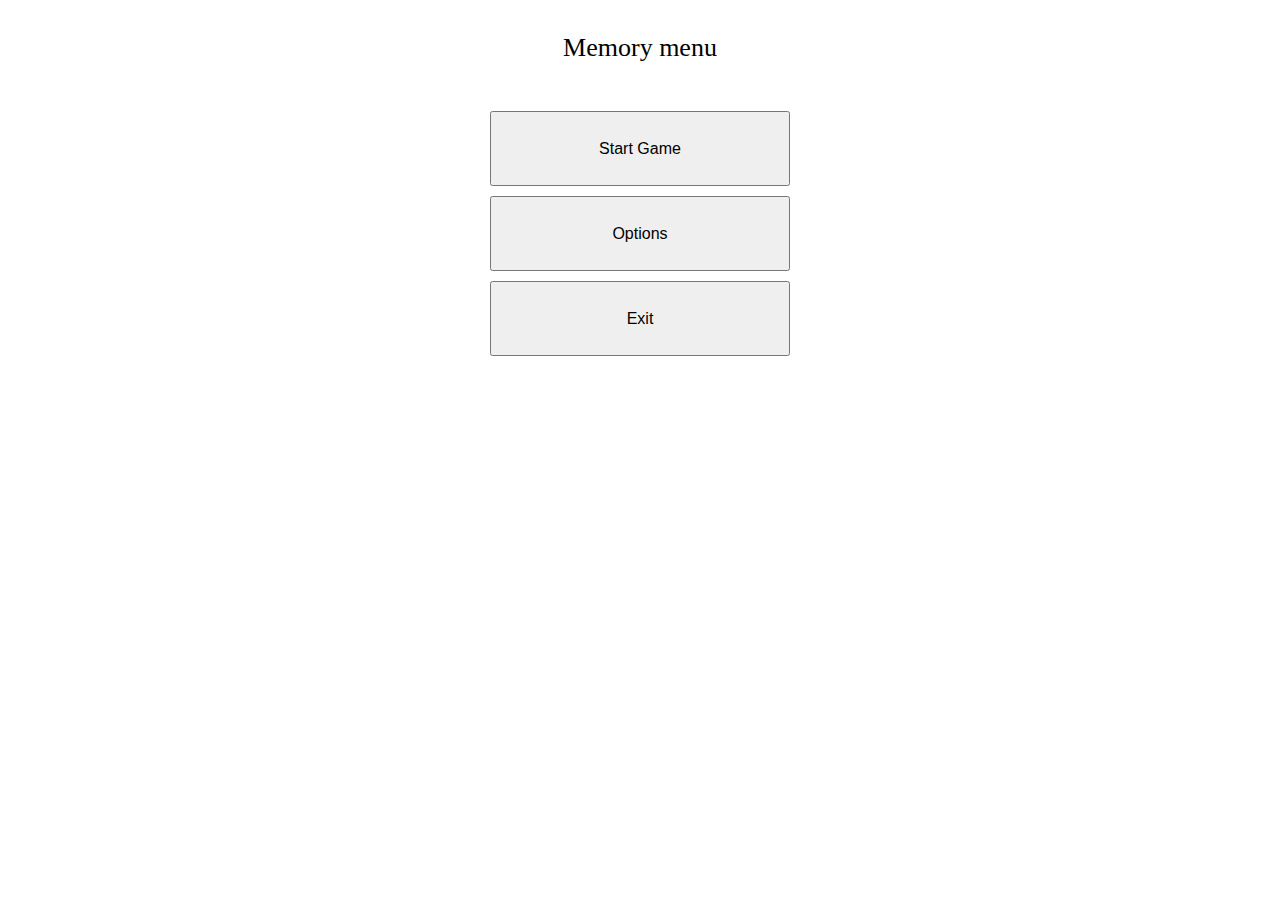
==== pi_2/index.html @ 5c3c6164 "Add files via upload" ====
<!DOCTYPE html> 
<html>
	<head>
		<link rel="stylesheet" href="./styles/main.css">
		<script src="./js/loader.js"></script>
		<script src="./js/game_info.js"></script>
		<script src="./js/menu_controller.js"></script>
		<title> My first game - Menu </title>
	</head>
	<body>
		<p class="menu-object" id="title">Memory menu</p>
		<button class="menu-object" onclick="start_game()"> 
			Start Game 
		</button>
		<button class="menu-object" onclick="options()"> 
			Options 
		</button>
		<button class="menu-object" onclick="exit()"> 
			Exit 
		</button>
	</body>
</html>
---- pi_2/styles/main.css ----
#title{
	font-size: 26px;
	line-height: 75px;
}

.menu-object{
	display:block;
	margin-left: auto;
	margin-right: auto;
	width: 300px;
	height: 75px;
	font-size: 16px;
	margin-top: 10px;
}

p{
	text-align: center;
}

button.menu-object:active{
	font-size: 18px;
	width: 275px;
	height: 70px;
}

button.menu-object:hover:not(:active){
	font-size: 22px;
	width: 325px;
	height: 85px;
}
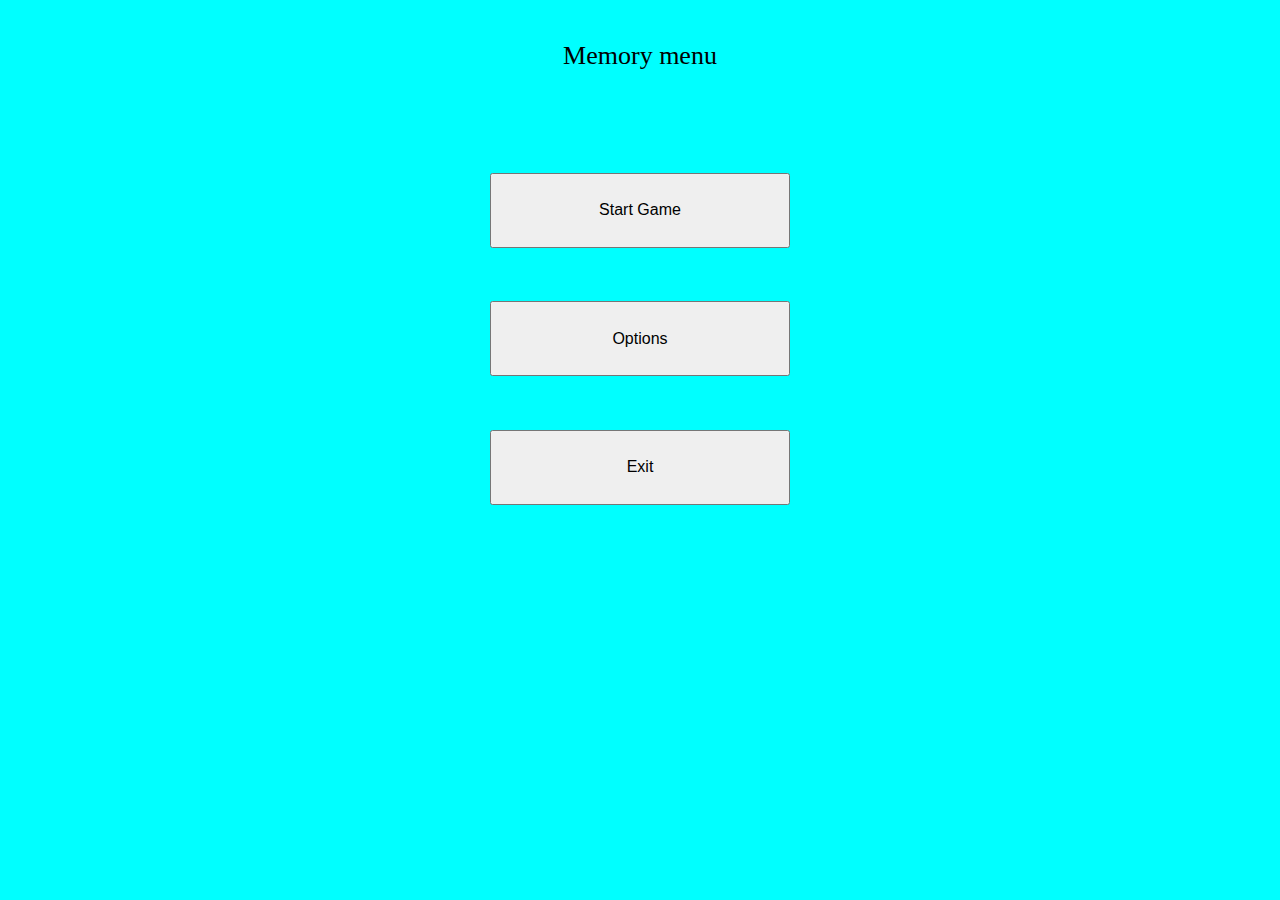
==== commit b1b552e4: "cv" ====
--- a/pi_2/index.html
+++ b/pi_2/index.html
@@ -15,7 +15,7 @@
 		<button class="menu-object" onclick="options()"> 
 			Options 
 		</button>
-		<button class="menu-object" onclick="exit()"> 
+		<button class="menu-object" onclick="exit()" href="/Practica1/index.html"> 
 			Exit 
 		</button>
 	</body>
--- a/pi_2/styles/main.css
+++ b/pi_2/styles/main.css
@@ -1,6 +1,7 @@
 #title{
 	font-size: 26px;
 	line-height: 75px;
+
 }
 
 .menu-object{
@@ -13,9 +14,19 @@
 	margin-top: 10px;
 }
 
-p{
+body{
+    background-color : aqua;
+    display: grid; 
+    grid-gap : 1 em;
+    min-height: 60vh;
+
+}
+p {
 	text-align: center;
+	font-size: 26px;
+	line-height: 75px;
 }
+
 
 button.menu-object:active{
 	font-size: 18px;
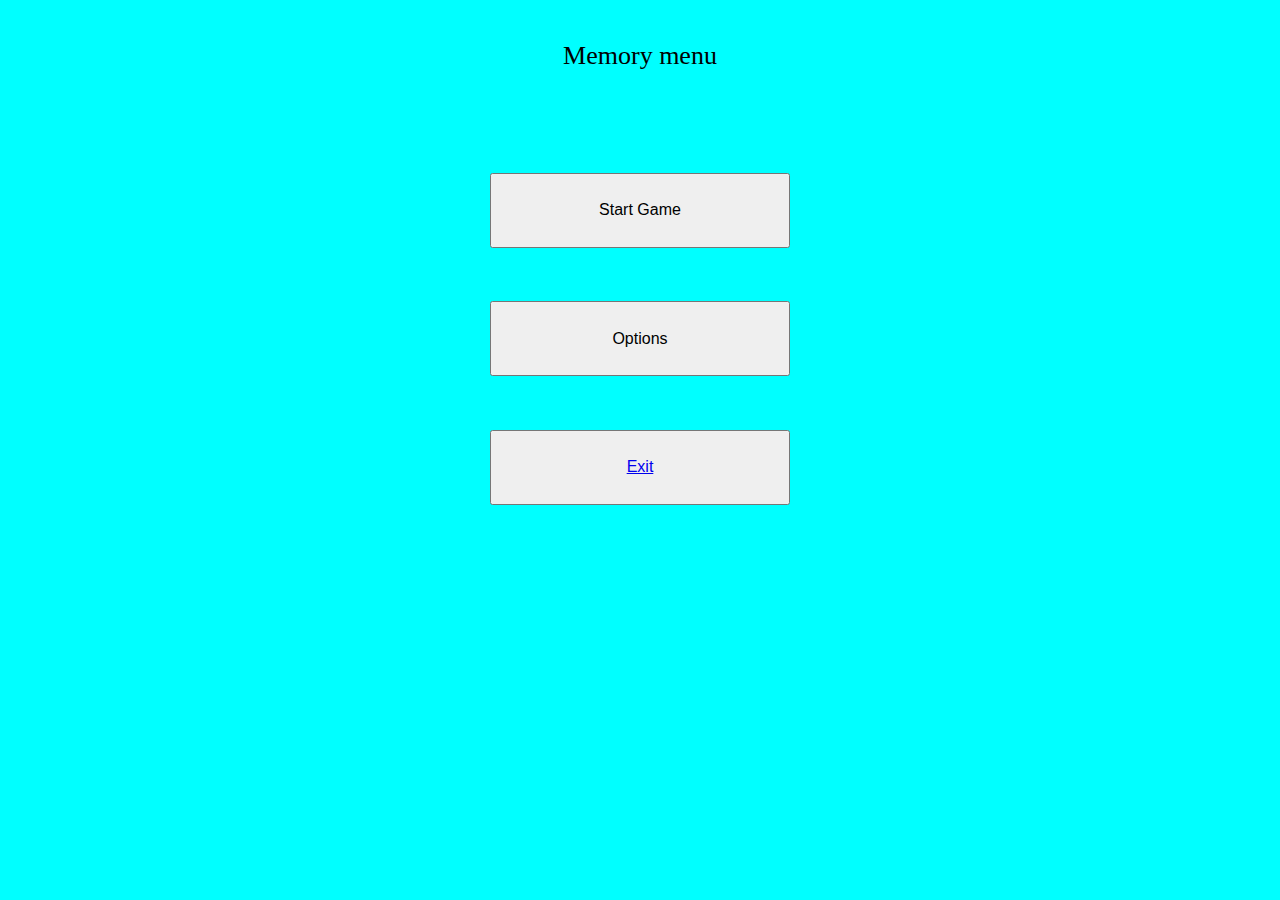
==== commit 9aa4b56f: "bnn" ====
--- a/pi_2/index.html
+++ b/pi_2/index.html
@@ -15,8 +15,8 @@
 		<button class="menu-object" onclick="options()"> 
 			Options 
 		</button>
-		<button class="menu-object" onclick="exit()" href="/Practica1/index.html"> 
-			Exit 
+		<button class="menu-object" onclick="exit()" > 
+			<a href="/Practica1/index.html">Exit</a> 
 		</button>
 	</body>
 </html>
